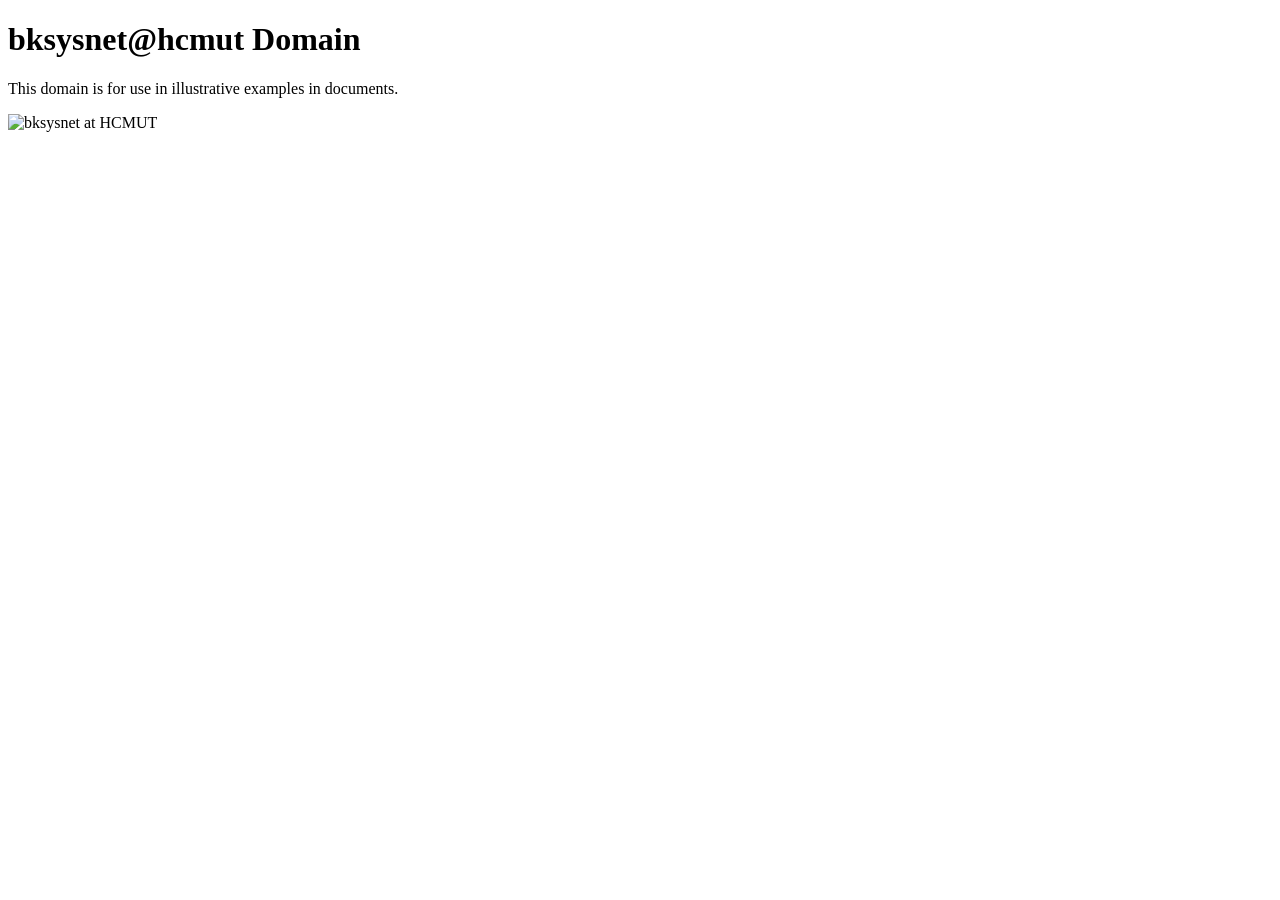
==== CO3094-weaprous/www/index.html @ 5df883ad "Push new" ====
<!doctype html>
<html>
<head>
    <title>bksysnet@hcmut welcome</title>

    <meta charset="utf-8" />
    <meta http-equiv="Content-type" content="text/html; charset=utf-8" />
    <meta name="viewport" content="width=device-width, initial-scale=1" />
    <link rel="stylesheet" href="css/styles.css" />
</head>

<body>
<div>
    <h1>bksysnet@hcmut  Domain</h1>
    <p>This domain is for use in illustrative examples in documents.
    </p>
  
       <img src="images/welcome.png" alt="bksysnet at HCMUT" width="500" height="600">  
</div>
</body>
</html>
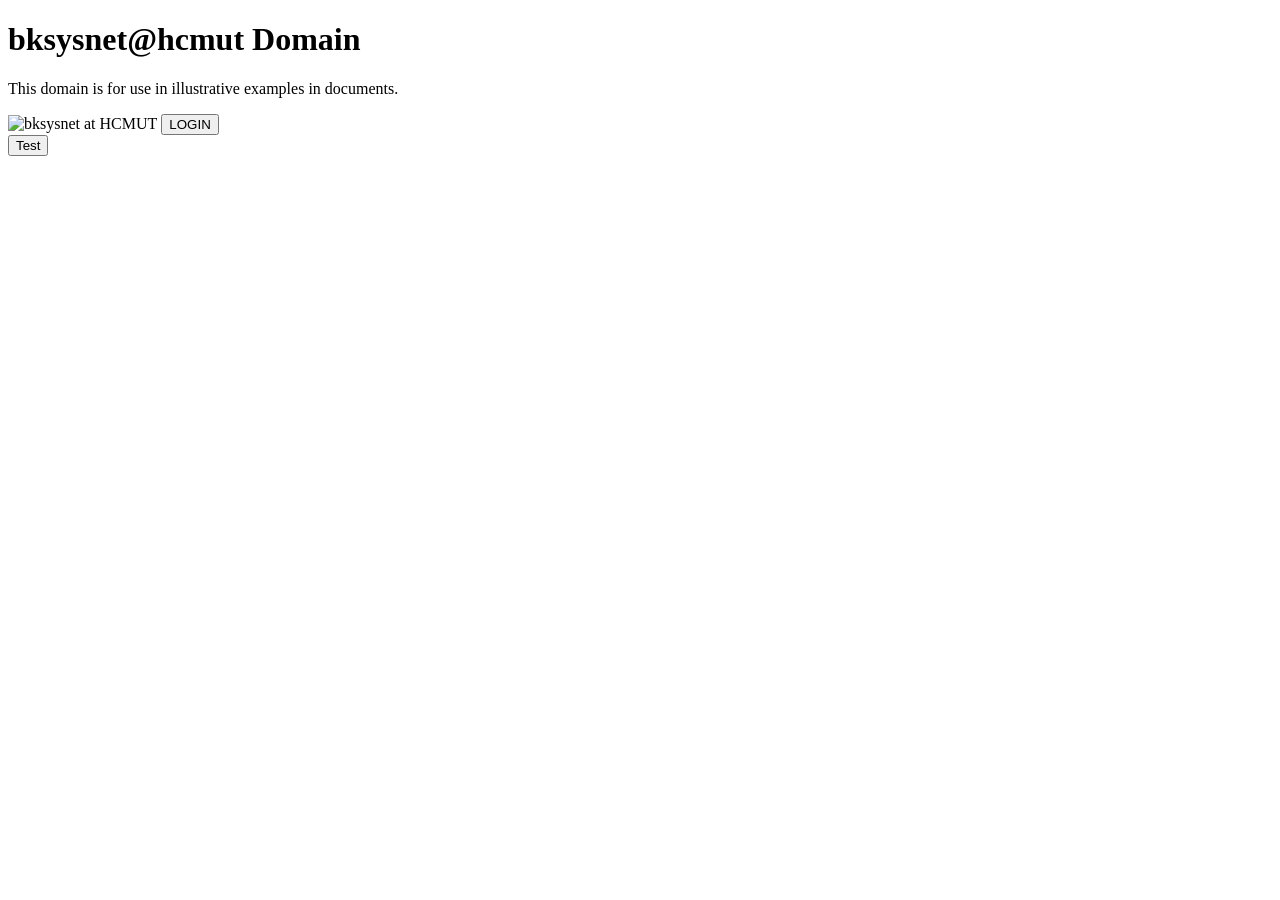
==== commit 48fe482c: "Update Cookie" ====
--- a/CO3094-weaprous/www/index.html
+++ b/CO3094-weaprous/www/index.html
@@ -16,6 +16,14 @@
     </p>
   
        <img src="images/welcome.png" alt="bksysnet at HCMUT" width="500" height="600">  
+    <a href="/login.html">
+        <button type="submit" formmethod="post">LOGIN</button>
+    </a>
+
+    <form method="GET" action="/test">
+    <input type="submit" value="Test">
+</form>
+    
 </div>
 </body>
 </html>
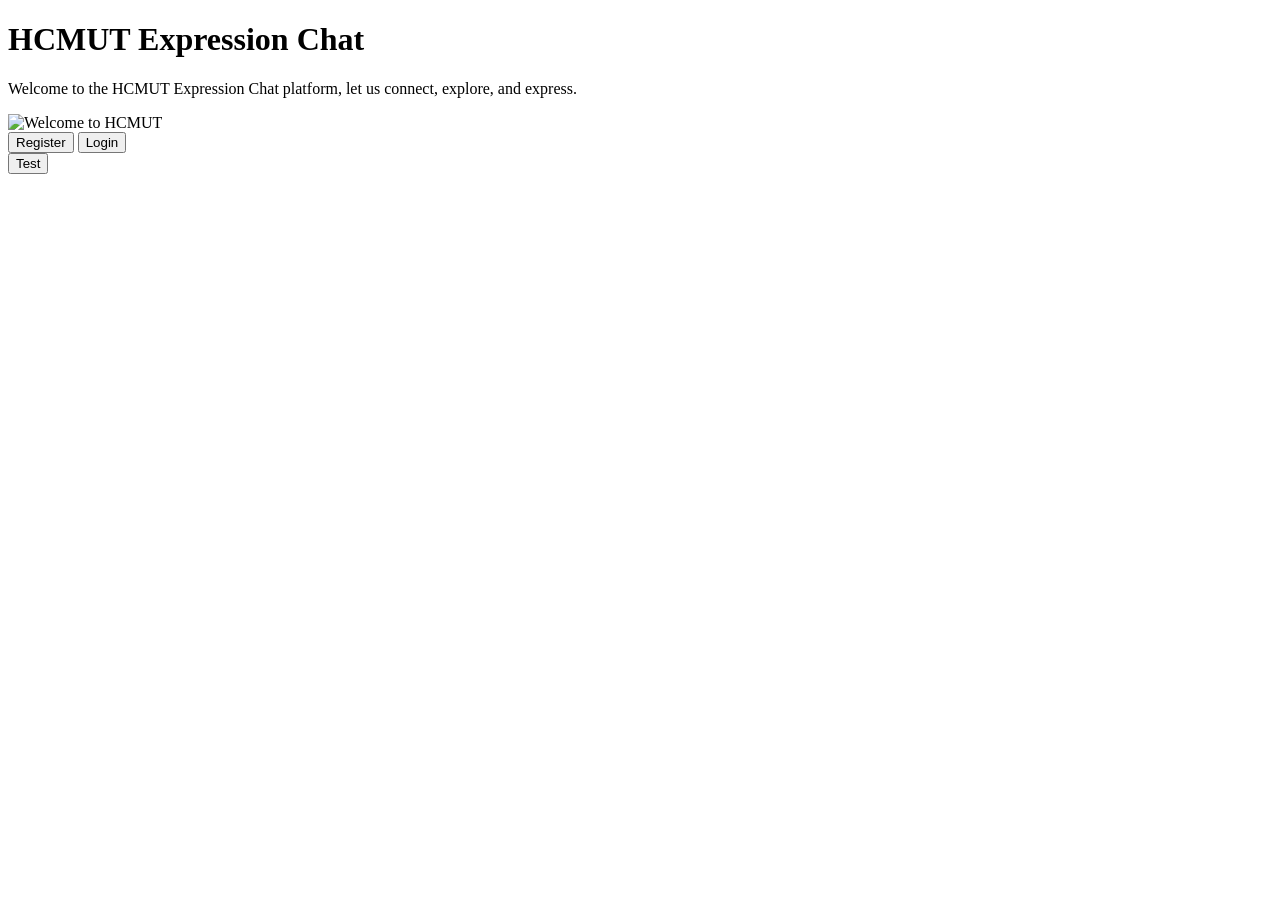
==== commit 9806fca8: "Change new" ====
--- a/CO3094-weaprous/www/index.html
+++ b/CO3094-weaprous/www/index.html
@@ -1,29 +1,26 @@
 <!doctype html>
-<html>
+<html lang="en">
 <head>
-    <title>bksysnet@hcmut welcome</title>
-
-    <meta charset="utf-8" />
-    <meta http-equiv="Content-type" content="text/html; charset=utf-8" />
-    <meta name="viewport" content="width=device-width, initial-scale=1" />
-    <link rel="stylesheet" href="css/styles.css" />
+  <meta charset="utf-8" />
+  <meta name="viewport" content="width=device-width, initial-scale=1" />
+  <title>HCMUT Expression Chat</title>
+  <link rel="stylesheet" href="css/styles.css" />
 </head>
 
 <body>
-<div>
-    <h1>bksysnet@hcmut  Domain</h1>
-    <p>This domain is for use in illustrative examples in documents.
-    </p>
-  
-       <img src="images/welcome.png" alt="bksysnet at HCMUT" width="500" height="600">  
-    <a href="/login.html">
-        <button type="submit" formmethod="post">LOGIN</button>
-    </a>
+  <div class="container">
+    <h1>HCMUT Expression Chat</h1>
+    <p>Welcome to the HCMUT Expression Chat platform, let us connect, explore, and express.</p>
 
-    <form method="GET" action="/test">
-    <input type="submit" value="Test">
-</form>
-    
-</div>
+    <img src="images/welcome.png" alt="Welcome to HCMUT" class="welcome-img">
+
+    <div class="button-group">
+      <a href="/register.html"><button class="btn register">Register</button></a>
+      <a href="/login.html"><button class="btn login">Login</button></a>
+      <form method="GET" action="/test" class="inline-form">
+        <input type="submit" value="Test" class="btn test">
+      </form>
+    </div>
+  </div>
 </body>
-</html>
+</html>
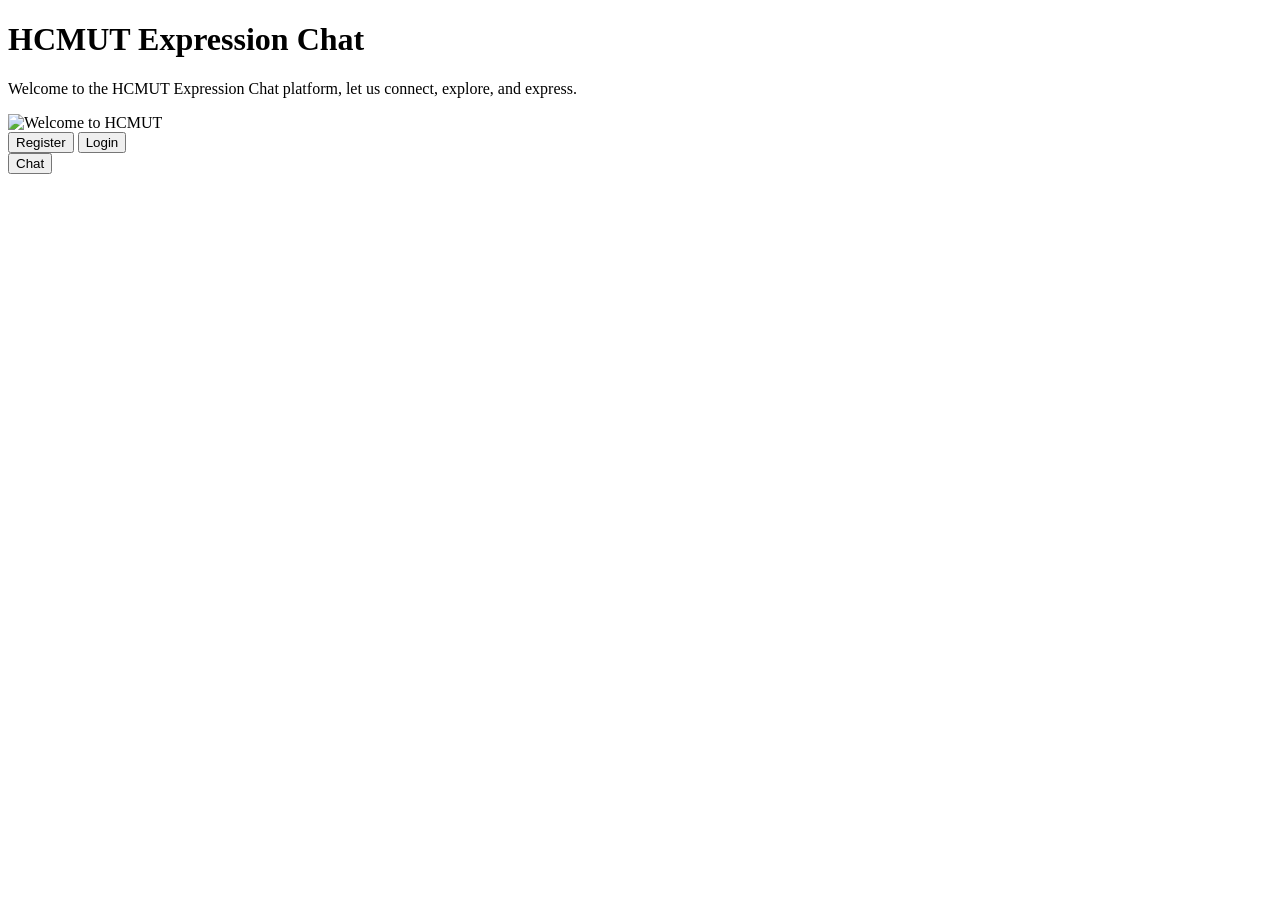
==== commit d952c057: "update code" ====
--- a/CO3094-weaprous/www/index.html
+++ b/CO3094-weaprous/www/index.html
@@ -18,7 +18,7 @@
       <a href="/register.html"><button class="btn register">Register</button></a>
       <a href="/login.html"><button class="btn login">Login</button></a>
       <form method="GET" action="/test" class="inline-form">
-        <input type="submit" value="Test" class="btn test">
+        <input type="submit" value="Chat" class="btn test">
       </form>
     </div>
   </div>
